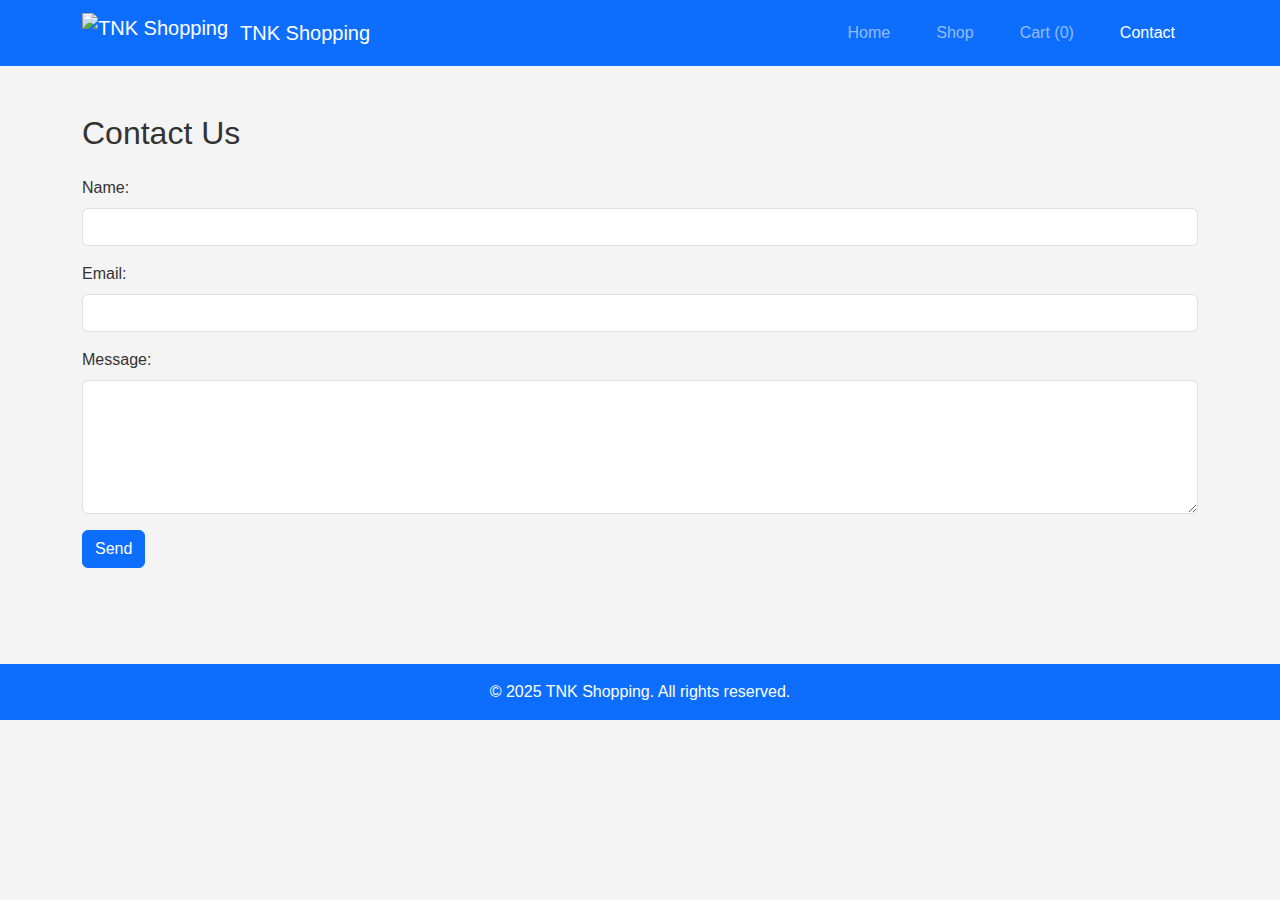
==== contact.html @ 2d27faab "Add files via upload" ====
<!DOCTYPE html>
<html lang="en">
<head>
  <meta charset="UTF-8" />
  <meta name="viewport" content="width=device-width, initial-scale=1.0"/>
  <title>Contact - TNK Shopping</title>
  
  <!-- Bootstrap CSS -->
  <link 
    href="https://cdn.jsdelivr.net/npm/bootstrap@5.3.0/dist/css/bootstrap.min.css" 
    rel="stylesheet"
  />
  
  <!-- Your custom CSS -->
  <link rel="stylesheet" href="style.css" />
</head>
<body>
  <!-- Header / Navbar -->
  <nav class="navbar navbar-expand-lg navbar-dark bg-primary">
    <div class="container">
      <a class="navbar-brand d-flex align-items-center" href="index.html">
        <img src="images/TNK Logo.png" alt="TNK Shopping Logo" class="logo me-2" />
        TNK Shopping
      </a>
      <button 
        class="navbar-toggler" 
        type="button" 
        data-bs-toggle="collapse" 
        data-bs-target="#mainNav" 
        aria-controls="mainNav" 
        aria-expanded="false" 
        aria-label="Toggle navigation"
      >
        <span class="navbar-toggler-icon"></span>
      </button>
      <div class="collapse navbar-collapse" id="mainNav">
        <ul class="navbar-nav ms-auto">
          <li class="nav-item">
            <a class="nav-link" href="index.html">Home</a>
          </li>
          <li class="nav-item">
            <a class="nav-link" href="shop.html">Shop</a>
          </li>
          <li class="nav-item">
            <a class="nav-link" href="cart.html">
              Cart (<span id="cart-count">0</span>)
            </a>
          </li>
          <li class="nav-item">
            <a class="nav-link active" href="contact.html">Contact</a>
          </li>
        </ul>
      </div>
    </div>
  </nav>

  <!-- Contact Form -->
  <section class="py-5">
    <div class="container">
      <h2 class="mb-4">Contact Us</h2>
      <form id="contactForm">
        <div class="mb-3">
          <label for="name" class="form-label">Name:</label>
          <input 
            type="text" 
            id="name" 
            class="form-control" 
            required
          />
        </div>
        <div class="mb-3">
          <label for="email" class="form-label">Email:</label>
          <input 
            type="email" 
            id="email" 
            class="form-control" 
            required
          />
        </div>
        <div class="mb-3">
          <label for="message" class="form-label">Message:</label>
          <textarea 
            id="message" 
            class="form-control" 
            rows="5" 
            required
          ></textarea>
        </div>
        <button type="submit" class="btn btn-primary">Send</button>
      </form>
    </div>
  </section>

  <!-- Footer -->
  <footer class="bg-primary text-white text-center py-3 mt-5">
    <p class="m-0">&copy; 2025 TNK Shopping. All rights reserved.</p>
  </footer>

  <!-- Bootstrap JS -->
  <script src="https://cdn.jsdelivr.net/npm/bootstrap@5.3.0/dist/js/bootstrap.bundle.min.js"></script>
  <!-- Your external JS -->
  <script src="script.js"></script>
</body>
</html>
---- style.css ----
/* General Styles */
body {
    font-family: Arial, sans-serif;
    margin: 0;
    padding: 0;
    background-color: #f4f4f4;
    color: #333;
  }
  
  /* Header */
  header {
    background-color: #002F87; /* Dark Blue Matching the Logo */
    padding: 15px 0;
    text-align: center;
  }
  
  .logo {
    max-width: 150px;
    display: block;
    margin: 0 auto 10px;
  }
  
  nav ul {
    list-style: none;
    padding: 0;
  }
  
  nav ul li {
    display: inline;
    margin: 0 15px;
  }
  
  nav ul li a {
    text-decoration: none;
    color: white;
    font-weight: bold;
    font-size: 18px;
  }
  
  nav ul li a:hover {
    color: #FFCC00; /* Gold Accent */
  }
  
  /* Hero Section */
  .hero {
    text-align: center;
    padding: 50px;
    background-color: #FFCC00; /* Gold Background */
    color: #002F87; /* Blue Text */
  }
  
  .hero h1 {
    font-size: 36px;
    margin-bottom: 10px;
  }
  
  .hero .btn {
    background-color: #002F87;
    color: white;
    padding: 10px 20px;
    text-decoration: none;
    font-size: 18px;
    border-radius: 5px;
  }
  
  .hero .btn:hover {
    background-color: #001A5E;
  }
  
  /* Shop Categories */
  .shop-categories {
    text-align: center;
    padding: 20px;
  }
  
  .categories {
    display: flex;
    justify-content: center;
    gap: 15px;
  }
  
  .category-btn {
    background-color: #002F87;
    color: white;
    padding: 10px 20px;
    border: none;
    cursor: pointer;
    font-size: 18px;
    border-radius: 5px;
    transition: 0.3s;
  }
  
  .category-btn:hover {
    background-color: #001A5E;
  }
  
  /* Products Section */
  .products-section {
    display: flex;
    flex-wrap: wrap;
    justify-content: center;
    margin-top: 20px;
    gap: 20px;
  }
  
  .product-card {
    background: white;
    padding: 15px;
    text-align: center;
    border-radius: 8px;
    box-shadow: 0px 4px 10px rgba(0, 0, 0, 0.1);
    width: 200px;
  }
  
  .product-card img {
    max-width: 100%;
    border-radius: 5px;
  }
  
  .product-card h3 {
    font-size: 18px;
    margin: 10px 0 5px;
  }
  
  .product-card p {
    color: #002F87;
    font-weight: bold;
  }
  
  .product-card button {
    background-color: #002F87;
    color: white;
    padding: 8px 15px;
    border: none;
    border-radius: 5px;
    cursor: pointer;
    margin-top: 10px;
    transition: 0.3s;
  }
  
  .product-card button:hover {
    background-color: #001A5E;
  }
  
  /* Product Details */
  .product-details {
    text-align: center;
    padding: 40px;
  }
  
  .product-details img {
    width: 300px;
    border: 3px solid #002F87;
    border-radius: 10px;
  }
  
  .price {
    font-size: 24px;
    color: #002F87;
    font-weight: bold;
  }
  
  .description {
    font-size: 18px;
    margin: 15px 0;
  }
  
  /* Contact Form */
  .contact-form {
    text-align: center;
    padding: 50px;
  }
  
  .contact-form form {
    background-color: white;
    padding: 20px;
    border: 2px solid #002F87;
    border-radius: 10px;
    max-width: 400px;
    margin: auto;
  }
  
  .contact-form label {
    display: block;
    margin-top: 10px;
    font-size: 16px;
    font-weight: bold;
    color: #002F87;
  }
  
  .contact-form input,
  .contact-form textarea {
    width: 90%;
    padding: 10px;
    margin: 5px 0;
    border: 1px solid #002F87;
    border-radius: 5px;
  }
  
  .contact-form textarea {
    height: 100px;
  }
  
  .contact-form .btn {
    display: block;
    margin: 15px auto;
  }
  
  /* Footer */
  footer {
    background-color: #002F87;
    color: white;
    text-align: center;
    padding: 10px;
    position: relative;
    bottom: 0;
    width: 100%;
  }
  
  /* Cart Page Styling */
  .cart-container {
    width: 80%;
    margin: 20px auto;
    padding: 20px;
    background: #fff;
    border-radius: 10px;
    box-shadow: 0px 4px 8px rgba(0, 0, 0, 0.1);
  }
  
  .cart-item {
    display: flex;
    align-items: center;
    justify-content: space-between;
    background: white;
    padding: 15px;
    margin: 10px 0;
    border-radius: 8px;
    box-shadow: 0px 2px 4px rgba(0, 0, 0, 0.1);
  }
  
  .cart-item img {
    width: 80px;
    height: 80px;
    border-radius: 5px;
    margin-right: 10px;
  }
  
  .cart-item h3 {
    flex: 1;
    font-size: 18px;
    color: #333;
  }
  
  .cart-item p {
    font-size: 16px;
    color: #555;
  }
  
  .cart-item button {
    background: #dc3545;
    color: white;
    border: none;
    padding: 8px 12px;
    border-radius: 5px;
    cursor: pointer;
    font-size: 14px;
  }
  
  .cart-item button:hover {
    background: #c82333;
  }
  
  /* Cart Total & Checkout */
  .cart-total {
    font-size: 20px;
    font-weight: bold;
    text-align: right;
    margin-top: 10px;
  }
  
  .checkout-btn {
    display: block;
    width: 100%;
    background: #28a745;
    color: white;
    padding: 10px;
    border: none;
    text-align: center;
    font-size: 18px;
    border-radius: 8px;
    cursor: pointer;
    margin-top: 15px;
    transition: 0.3s;
  }
  
  .checkout-btn:hover {
    background: #218838;
  }
  
  /* Checkout Page */
  .checkout-container {
    width: 50%;
    margin: 30px auto;
    padding: 20px;
    background: white;
    border-radius: 10px;
    box-shadow: 0px 4px 8px rgba(0, 0, 0, 0.1);
  }
  
  .checkout-container h2 {
    text-align: center;
    color: #002F87;
  }
  
  .checkout-form label {
    font-size: 16px;
    font-weight: bold;
    color: #002F87;
    display: block;
    margin-top: 10px;
  }
  
  .checkout-form input {
    width: 100%;
    padding: 10px;
    border: 1px solid #002F87;
    border-radius: 5px;
    margin-top: 5px;
  }
  
  .checkout-form .checkout-btn {
    width: 100%;
    margin-top: 20px;
  }
  
  /* Responsive Design */
  @media (max-width: 768px) {
    .products-section {
      flex-direction: column;
      align-items: center;
    }
  
    .product-card {
      width: 80%;
    }
  
    .cart-container,
    .checkout-container {
      width: 90%;
    }
  }
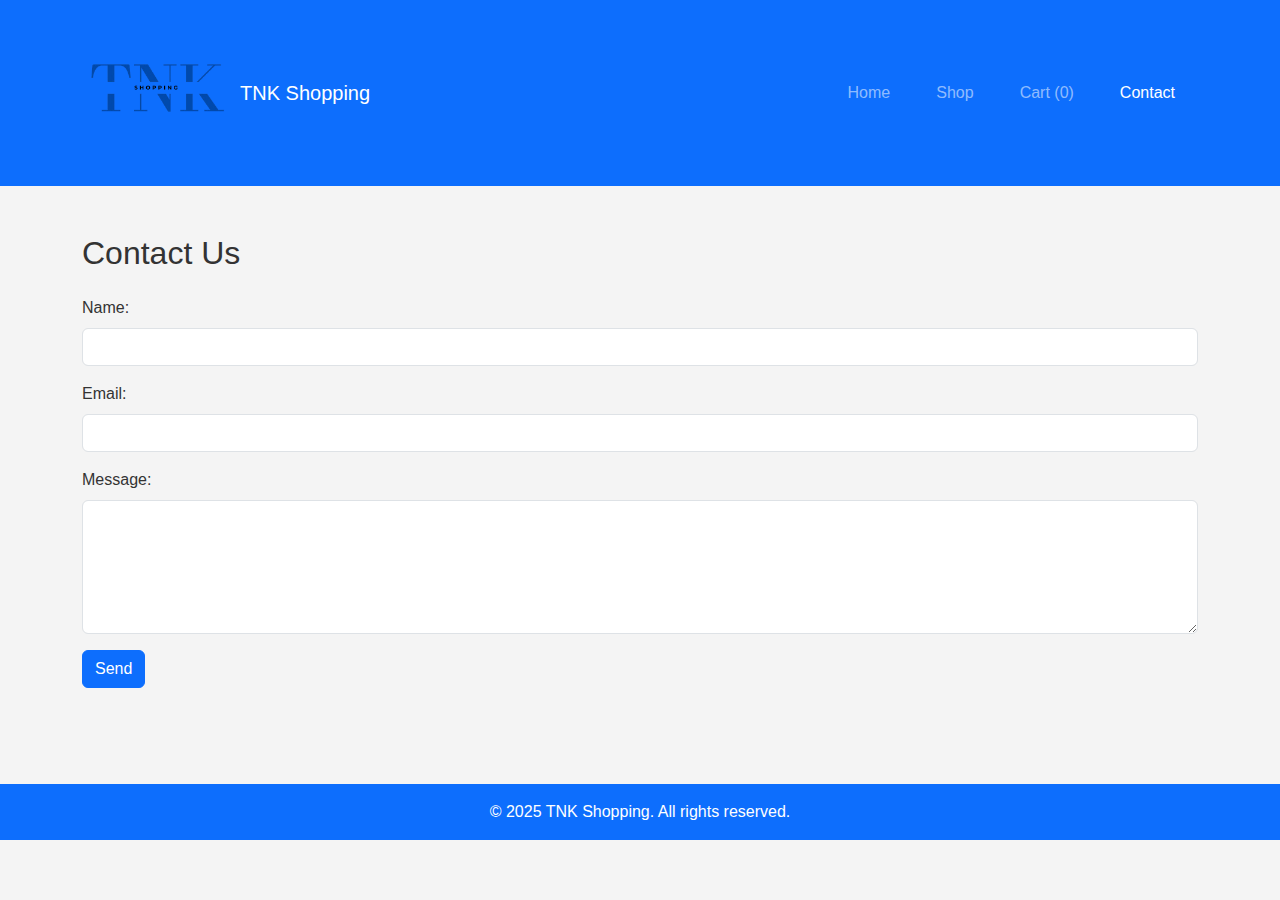
==== commit 4e0a4bc4: "Add files via upload" ====
--- a/contact.html
+++ b/contact.html
@@ -98,7 +98,7 @@
 
   <!-- Bootstrap JS -->
   <script src="https://cdn.jsdelivr.net/npm/bootstrap@5.3.0/dist/js/bootstrap.bundle.min.js"></script>
-  <!-- Your external JS -->
+  <!-- external JS -->
   <script src="script.js"></script>
 </body>
 </html>
